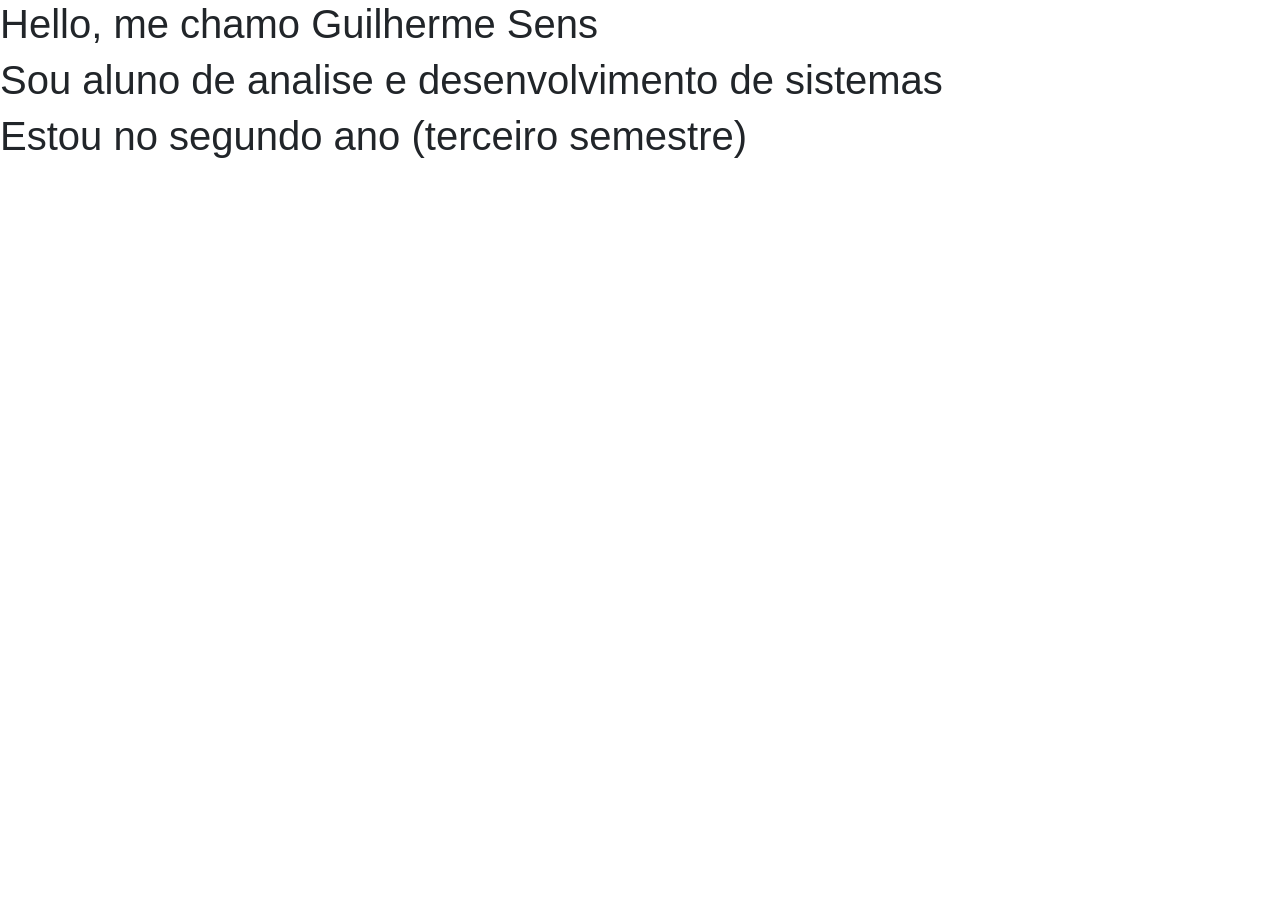
==== bootstrap46/aula01/index.html @ d48134c8 "Adicionando trilhas Bootstrap OT01" ====
<!doctype html>
<html lang="en">
  <head>
    <!-- Required meta tags -->
    <meta charset="utf-8">
    <meta name="viewport" content="width=device-width, initial-scale=1, shrink-to-fit=no">

    <!-- Bootstrap CSS -->
    <link rel="stylesheet" href="https://cdn.jsdelivr.net/npm/bootstrap@4.6.2/dist/css/bootstrap.min.css" integrity="sha384-xOolHFLEh07PJGoPkLv1IbcEPTNtaed2xpHsD9ESMhqIYd0nLMwNLD69Npy4HI+N" crossorigin="anonymous">

    <title>Aprendendo Bootstrap 4.6 no UniSENAI</title>
  </head>
  <body>
    <h1>Hello, me chamo Guilherme Sens </h1>
    <h1> Sou aluno de analise e desenvolvimento de sistemas</h1>
    <h1>Estou no segundo ano (terceiro semestre)</h1>

    <!-- Optional JavaScript; choose one of the two! -->

    <!-- Option 1: jQuery and Bootstrap Bundle (includes Popper) -->
    <script src="https://cdn.jsdelivr.net/npm/jquery@3.5.1/dist/jquery.slim.min.js" integrity="sha384-DfXdz2htPH0lsSSs5nCTpuj/zy4C+OGpamoFVy38MVBnE+IbbVYUew+OrCXaRkfj" crossorigin="anonymous"></script>
    <script src="https://cdn.jsdelivr.net/npm/bootstrap@4.6.2/dist/js/bootstrap.bundle.min.js" integrity="sha384-Fy6S3B9q64WdZWQUiU+q4/2Lc9npb8tCaSX9FK7E8HnRr0Jz8D6OP9dO5Vg3Q9ct" crossorigin="anonymous"></script>

    <!-- Option 2: Separate Popper and Bootstrap JS -->
    <!--
    <script src="https://cdn.jsdelivr.net/npm/jquery@3.5.1/dist/jquery.slim.min.js" integrity="sha384-DfXdz2htPH0lsSSs5nCTpuj/zy4C+OGpamoFVy38MVBnE+IbbVYUew+OrCXaRkfj" crossorigin="anonymous"></script>
    <script src="https://cdn.jsdelivr.net/npm/popper.js@1.16.1/dist/umd/popper.min.js" integrity="sha384-9/reFTGAW83EW2RDu2S0VKaIzap3H66lZH81PoYlFhbGU+6BZp6G7niu735Sk7lN" crossorigin="anonymous"></script>
    <script src="https://cdn.jsdelivr.net/npm/bootstrap@4.6.2/dist/js/bootstrap.min.js" integrity="sha384-+sLIOodYLS7CIrQpBjl+C7nPvqq+FbNUBDunl/OZv93DB7Ln/533i8e/mZXLi/P+" crossorigin="anonymous"></script>
    -->
  </body>
</html>
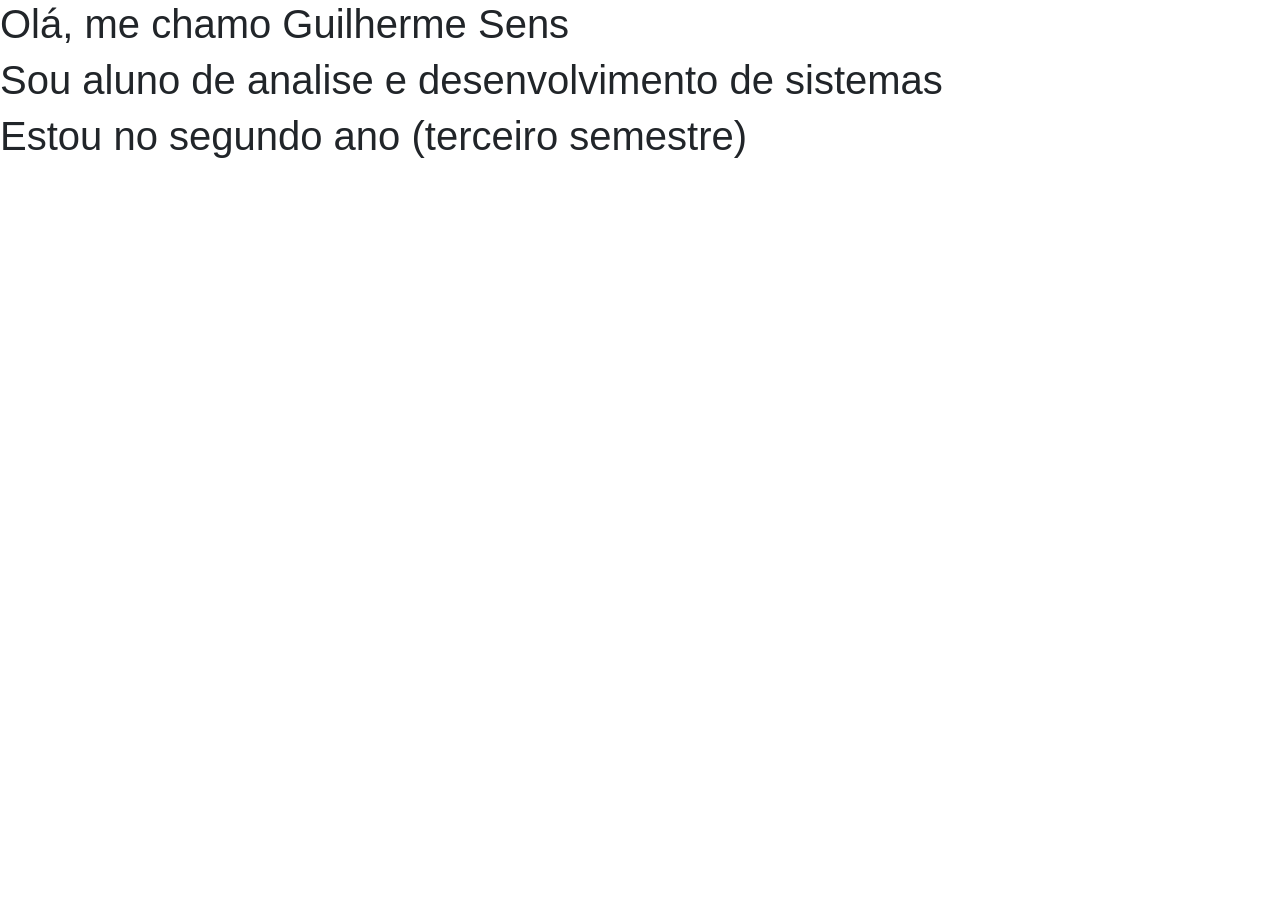
==== commit 2759ffb3: "Adicionando trilha 6" ====
--- a/bootstrap46/aula01/index.html
+++ b/bootstrap46/aula01/index.html
@@ -1,31 +1,24 @@
 <!doctype html>
 <html lang="en">
   <head>
-    <!-- Required meta tags -->
+    
     <meta charset="utf-8">
     <meta name="viewport" content="width=device-width, initial-scale=1, shrink-to-fit=no">
 
-    <!-- Bootstrap CSS -->
+    
     <link rel="stylesheet" href="https://cdn.jsdelivr.net/npm/bootstrap@4.6.2/dist/css/bootstrap.min.css" integrity="sha384-xOolHFLEh07PJGoPkLv1IbcEPTNtaed2xpHsD9ESMhqIYd0nLMwNLD69Npy4HI+N" crossorigin="anonymous">
 
     <title>Aprendendo Bootstrap 4.6 no UniSENAI</title>
   </head>
   <body>
-    <h1>Hello, me chamo Guilherme Sens </h1>
+    <h1>Olá, me chamo Guilherme Sens </h1>
     <h1> Sou aluno de analise e desenvolvimento de sistemas</h1>
     <h1>Estou no segundo ano (terceiro semestre)</h1>
 
-    <!-- Optional JavaScript; choose one of the two! -->
-
-    <!-- Option 1: jQuery and Bootstrap Bundle (includes Popper) -->
+   
     <script src="https://cdn.jsdelivr.net/npm/jquery@3.5.1/dist/jquery.slim.min.js" integrity="sha384-DfXdz2htPH0lsSSs5nCTpuj/zy4C+OGpamoFVy38MVBnE+IbbVYUew+OrCXaRkfj" crossorigin="anonymous"></script>
     <script src="https://cdn.jsdelivr.net/npm/bootstrap@4.6.2/dist/js/bootstrap.bundle.min.js" integrity="sha384-Fy6S3B9q64WdZWQUiU+q4/2Lc9npb8tCaSX9FK7E8HnRr0Jz8D6OP9dO5Vg3Q9ct" crossorigin="anonymous"></script>
 
-    <!-- Option 2: Separate Popper and Bootstrap JS -->
-    <!--
-    <script src="https://cdn.jsdelivr.net/npm/jquery@3.5.1/dist/jquery.slim.min.js" integrity="sha384-DfXdz2htPH0lsSSs5nCTpuj/zy4C+OGpamoFVy38MVBnE+IbbVYUew+OrCXaRkfj" crossorigin="anonymous"></script>
-    <script src="https://cdn.jsdelivr.net/npm/popper.js@1.16.1/dist/umd/popper.min.js" integrity="sha384-9/reFTGAW83EW2RDu2S0VKaIzap3H66lZH81PoYlFhbGU+6BZp6G7niu735Sk7lN" crossorigin="anonymous"></script>
-    <script src="https://cdn.jsdelivr.net/npm/bootstrap@4.6.2/dist/js/bootstrap.min.js" integrity="sha384-+sLIOodYLS7CIrQpBjl+C7nPvqq+FbNUBDunl/OZv93DB7Ln/533i8e/mZXLi/P+" crossorigin="anonymous"></script>
-    -->
+    
   </body>
 </html>
